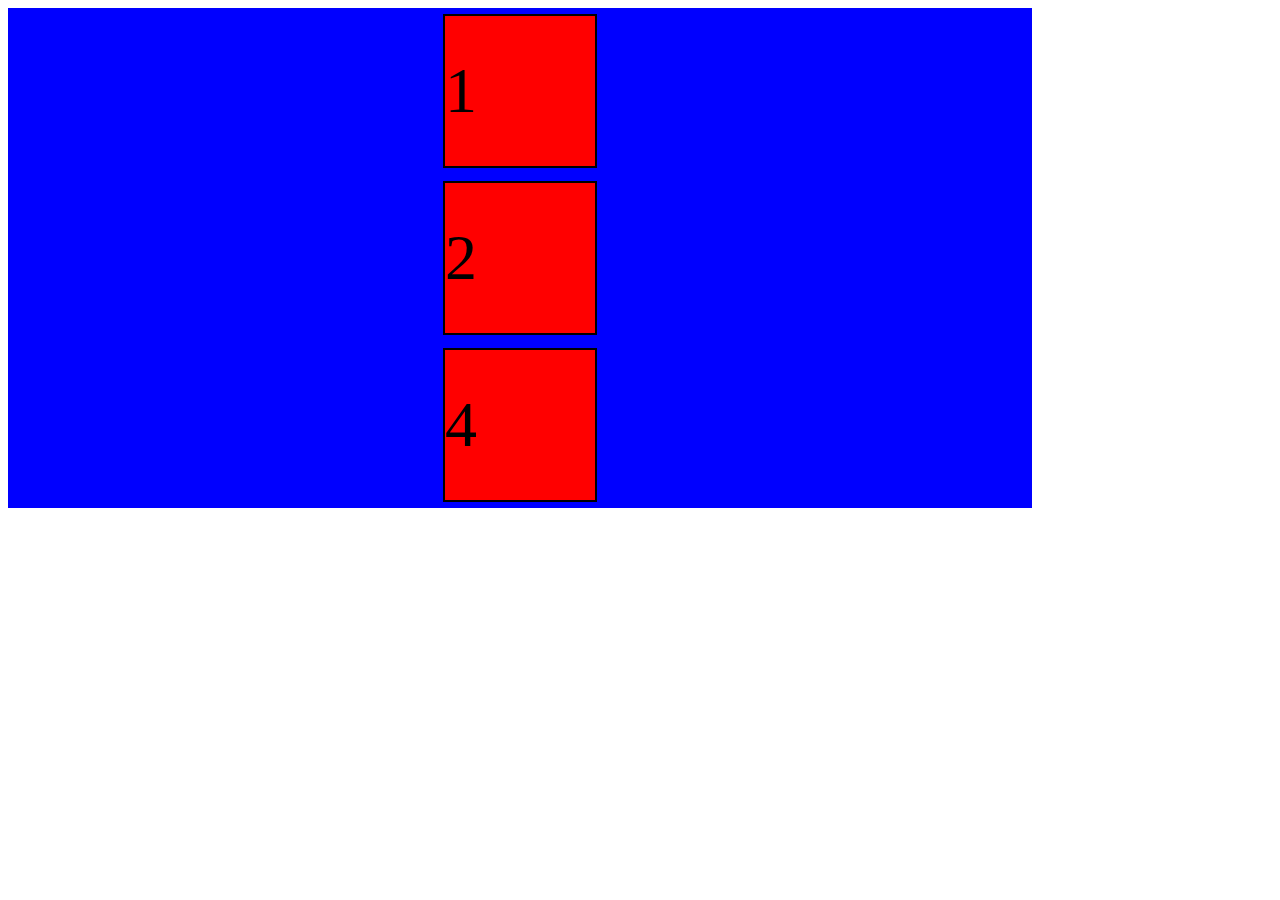
==== flex.html @ 314b955b "Adicionar exemplos de flexbox" ====
<!DOCTYPE html>
<html lang="en">
<head>
  <meta charset="UTF-8">
  <meta name="viewport" content="width=device-width, initial-scale=1.0">
  <meta http-equiv="X-UA-Compatible" content="ie=edge">
  <link rel="stylesheet" href="css/flex.css">
  <title>Exemplo de flexbox</title>
</head>
<body>
  <div class="externa">
    <div class="interna">1</div>
    <div class="interna">2</div>
    <!-- <div class="interna">3</div> -->
    <div class="interna">4</div>
  </div>
</body>
</html>
---- css/flex.css ----
.externa {
  background-color: blue;
  width: 80vw;
  height: 500px;
  display: flex;
  align-items: center;
  justify-content: space-around;
  flex-direction: column;
  flex-wrap: wrap;
  /* align-content: flex-end; */
}

.interna {
  background-color: red;
  width: 150px;
  height: 150px;
  border: 2px solid black;
  font-size: 4em;
  display: flex;
  align-items: center;
}
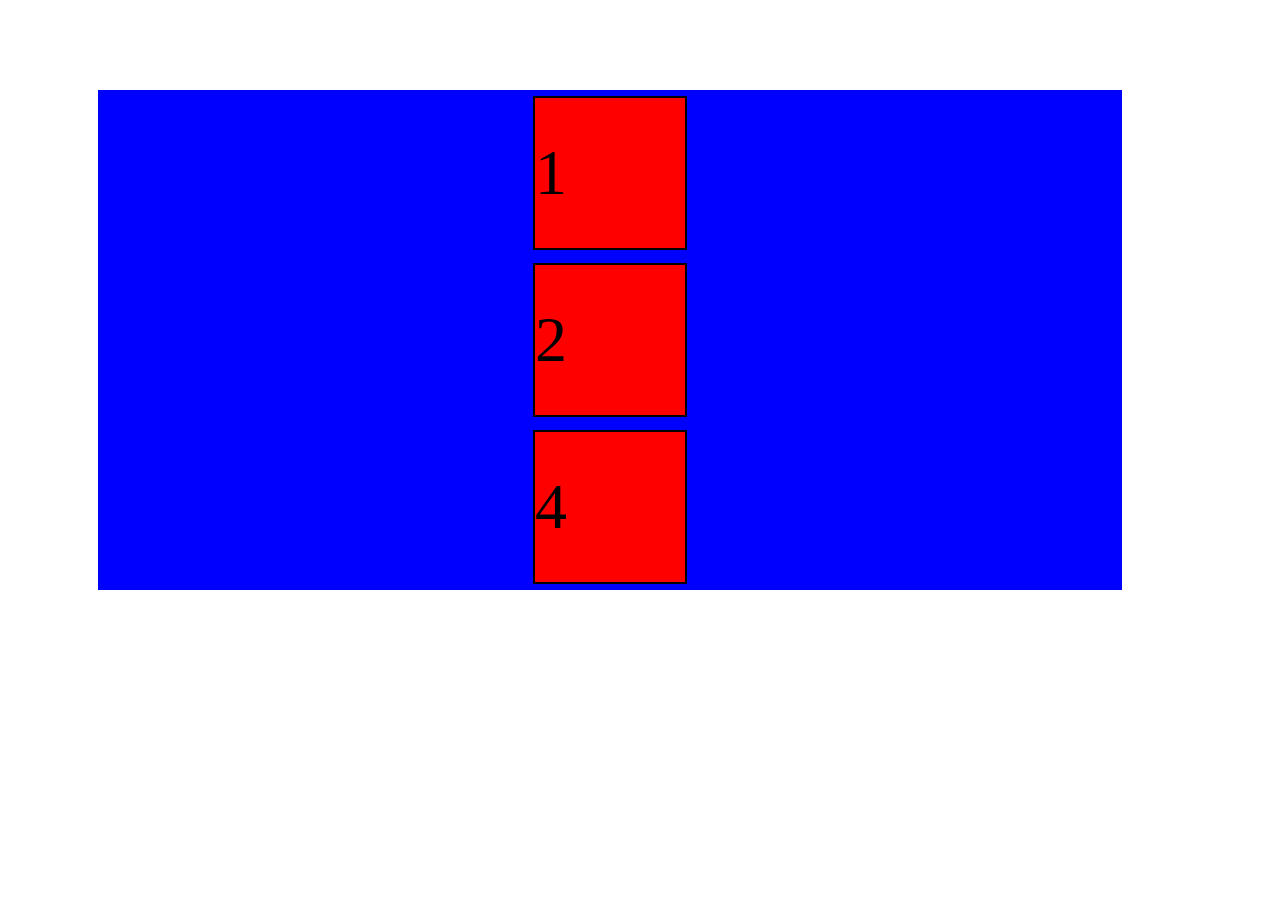
==== commit 0af11dbc: "Adicionar exemplos de posicionamento" ====
--- a/flex.html
+++ b/flex.html
@@ -12,7 +12,7 @@
     <div class="interna">1</div>
     <div class="interna">2</div>
     <!-- <div class="interna">3</div> -->
-    <div class="interna">4</div>
+    <div class="interna rebelde">4</div>
   </div>
 </body>
 </html>--- a/css/flex.css
+++ b/css/flex.css
@@ -7,6 +7,8 @@
   justify-content: space-around;
   flex-direction: column;
   flex-wrap: wrap;
+  margin: 90px;
+  position: relative;
   /* align-content: flex-end; */
 }
 
@@ -18,4 +20,11 @@
   font-size: 4em;
   display: flex;
   align-items: center;
-}+}
+
+.rebelde{
+  /* position: absolute | relative | sticky | fixed;
+  top | bottom: 50px;
+  left | right: 0; */
+  /* align-self: flex-end; */
+}
